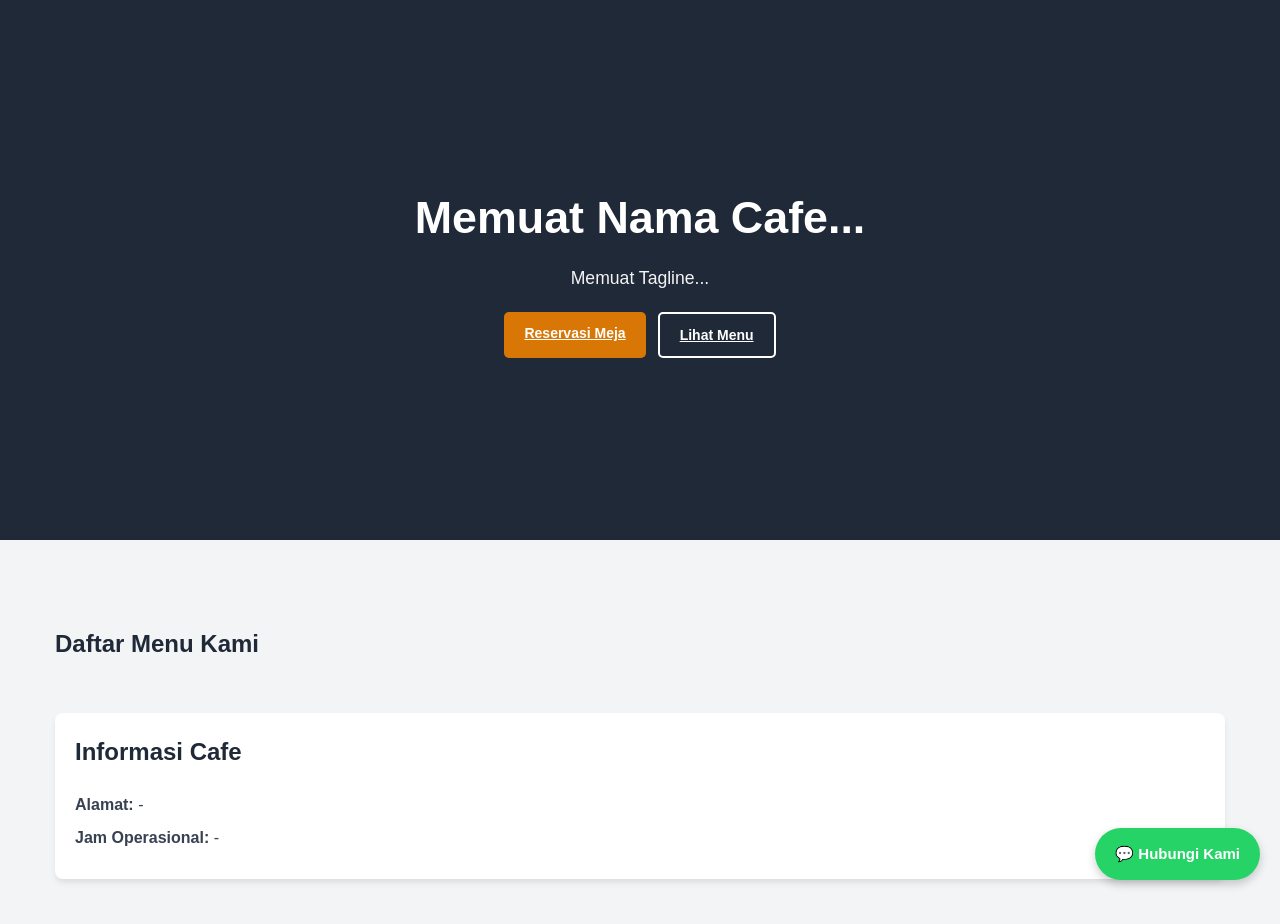
==== index.html @ 05d17110 "Add files via upload" ====
<!DOCTYPE html>
<html lang="id">
<head>
    <meta charset="UTF-8">
    <meta name="viewport" content="width=device-width, initial-scale=1.0">
    <title id="titleCafe">Memuat...</title>
    <link rel="stylesheet" href="style.css">
</head>
<body>
    <header class="hero" id="heroBg">
        <div class="hero-content">
            <img id="logoCafe" src="" alt="Logo" class="cafe-logo-img" style="display:none;">
            <h1 id="namaCafe">Memuat Nama Cafe...</h1>
            <p id="taglineCafe">Memuat Tagline...</p>
            <div class="hero-buttons">
                <a href="reservasi.html" class="btn btn-primary">Reservasi Meja</a>
                <a href="#menu" class="btn btn-secondary">Lihat Menu</a>
            </div>
        </div>
    </header>

    <main class="container">
        <!-- Filter Kategori -->
        <section class="category-section">
            <div id="categoryFilter" class="category-tabs"></div>
        </section>

        <!-- Daftar Menu -->
        <section id="menu" class="menu-section">
            <h2>Daftar Menu Kami</h2>
            <div id="menuContainer" class="menu-grid"></div>
        </section>

        <!-- Info Cafe -->
        <section class="info-section">
            <h2>Informasi Cafe</h2>
            <p><strong>Alamat:</strong> <span id="alamatCafe">-</span></p>
            <p><strong>Jam Operasional:</strong> <span id="jamCafe">-</span></p>
        </section>
    </main>

    <!-- Floating WhatsApp -->
    <a id="waFloat" href="#" target="_blank" class="wa-floating">💬 Hubungi Kami</a>

    <script src="https://cdn.jsdelivr.net/npm/@supabase/supabase-js@2"></script>
<script src="supabase.js"></script>
<script src="app.js"></script>
    <script>
        document.addEventListener("DOMContentLoaded", initPublicPage);
    </script>
</body>
</html>
---- style.css ----
/* Core Styling & Variables */
:root {
    --primary-color: #d97706;
    --primary-hover: #b45309;
    --dark-color: #1f2937;
    --light-bg: #f3f4f6;
    --text-main: #374151;
    --border-color: #e5e7eb;
}

* { 
    box-sizing: border-box; 
    margin: 0; 
    padding: 0; 
    font-family: 'Segoe UI', Tahoma, Geneva, Verdana, sans-serif; 
}

body { 
    background-color: var(--light-bg); 
    color: var(--text-main); 
    line-height: 1.6; 
}

/* ================== RESPONSIVE LAYOUT ================== */

.container { 
    max-width: 1200px; 
    margin: 0 auto; 
    padding: 15px; 
}

/* Card */
.card { 
    background: white; 
    padding: 20px; 
    border-radius: 8px; 
    box-shadow: 0 4px 6px -1px rgba(0,0,0,0.1); 
    margin-bottom: 20px; 
}

/* Buttons & Form */
.btn { 
    display: inline-block; 
    padding: 10px 20px; 
    border: none; 
    border-radius: 5px; 
    cursor: pointer; 
    font-weight: 600; 
    font-size: 14px; 
    text-align: center; 
    transition: all 0.2s;
}

.btn-primary { background-color: var(--primary-color); color: white; }
.btn-primary:hover { background-color: var(--primary-hover); }
.btn-danger { background-color: #ef4444; color: white; }
.btn-block { width: 100%; }

.form-group { margin-bottom: 15px; }
.form-group label { 
    display: block; 
    margin-bottom: 5px; 
    font-weight: 500; 
}
.form-group input, 
.form-group select, 
.form-group textarea { 
    width: 100%; 
    padding: 10px; 
    border: 1px solid var(--border-color); 
    border-radius: 5px; 
    font-size: 16px; /* penting untuk mobile */
}

/* ================== PUBLIC PAGE ================== */
.hero { 
    min-height: 60vh; 
    background-size: cover; 
    background-position: center; 
    display: flex; 
    align-items: center; 
    justify-content: center; 
    text-align: center; 
    color: white; 
    position: relative;
    background-color: var(--dark-color);
}

.hero-content {
    max-width: 700px;
    padding: 20px;
}

.hero-content h1 {
    font-size: 2.8rem;
    margin-bottom: 10px;
}

.hero-content p {
    font-size: 1.1rem;
    opacity: 0.95;
    margin-bottom: 20px;
}

.cafe-logo-img {
    max-width: 90px;
    max-height: 90px;
    object-fit: cover;
    border-radius: 50%;
    margin-bottom: 15px;
    border: 3px solid white;
}

.hero-buttons {
    display: flex;
    gap: 12px;
    justify-content: center;
    flex-wrap: wrap;
    margin-top: 10px;
}

.btn-secondary {
    background-color: transparent;
    color: white;
    border: 2px solid white;
}

.btn-secondary:hover {
    background-color: white;
    color: var(--dark-color);
}

.category-section {
    margin-top: 25px;
}

.category-tabs { 
    display: flex; 
    gap: 10px; 
    overflow-x: auto; 
    padding: 10px 0; 
    margin-bottom: 25px; 
    -webkit-overflow-scrolling: touch;
}

.tab-item {
    padding: 8px 18px;
    background: white;
    border: 1px solid var(--border-color);
    border-radius: 20px;
    cursor: pointer;
    white-space: nowrap;
    font-size: 14px;
    font-weight: 500;
    transition: 0.2s;
}

.tab-item.active,
.tab-item:hover {
    background-color: var(--primary-color);
    color: white;
    border-color: var(--primary-color);
}

.menu-section h2,
.info-section h2 {
    margin-bottom: 20px;
    color: var(--dark-color);
}

.menu-grid { 
    display: grid; 
    grid-template-columns: repeat(auto-fill, minmax(280px, 1fr)); 
    gap: 20px; 
    margin-bottom: 30px;
}

.menu-card {
    background: white;
    border-radius: 8px;
    overflow: hidden;
    box-shadow: 0 4px 6px -1px rgba(0,0,0,0.1);
    transition: transform 0.2s;
}

.menu-card:hover {
    transform: translateY(-4px);
}

.menu-img {
    width: 100%;
    height: 180px;
    object-fit: cover;
    display: block;
}

.menu-info {
    padding: 15px;
}

.menu-price {
    color: var(--primary-color);
    font-weight: 700;
    margin-top: 5px;
}

.info-section {
    background: white;
    padding: 20px;
    border-radius: 8px;
    box-shadow: 0 4px 6px -1px rgba(0,0,0,0.1);
    margin-bottom: 30px;
}

.info-section p {
    margin-bottom: 8px;
}

/* ================== AUTH PAGE ================== */
.auth-container { 
    min-height: 100vh; 
    display: flex; 
    align-items: center; 
    justify-content: center; 
    padding: 20px; 
}
.auth-container .card { 
    width: 100%; 
    max-width: 400px; 
}

.auth-toggle {
    text-align: center;
    margin-top: 15px;
    font-size: 14px;
}

.auth-toggle a {
    color: var(--primary-color);
    font-weight: 600;
    text-decoration: none;
}

.auth-toggle a:hover {
    text-decoration: underline;
}

/* ================== DASHBOARD (SPA) ================== */
.dashboard-body { 
    display: flex; 
    min-height: 100vh; 
}

.sidebar { 
    width: 260px; 
    background-color: var(--dark-color); 
    color: white; 
    flex-shrink: 0; 
    transition: all 0.3s;
}

.sidebar-brand { 
    padding: 20px; 
    border-bottom: 1px solid #374151; 
    text-align: center; 
    font-size: 1.3rem; 
    font-weight: bold;
}

.nav-link { 
    display: block; 
    padding: 14px 20px; 
    color: #cbd5e1; 
    text-decoration: none; 
    transition: 0.2s; 
}

.nav-link:hover, 
.nav-link.active { 
    background-color: #374151; 
    color: white; 
    border-left: 4px solid var(--primary-color); 
}

.dashboard-content { 
    flex: 1; 
    padding: 20px; 
    background-color: #f9fafb; 
    overflow-y: auto; 
}

.view-panel {
    display: none;
}

.view-panel.active {
    display: block;
}

.form-inline {
    display: flex;
    flex-wrap: wrap;
    gap: 10px;
    align-items: center;
}

.form-inline input,
.form-inline select {
    flex: 1;
    min-width: 150px;
    padding: 10px;
    border: 1px solid var(--border-color);
    border-radius: 5px;
    font-size: 14px;
}

.form-inline .btn {
    flex-shrink: 0;
}

.list-group {
    list-style: none;
}

.list-group li {
    display: flex;
    justify-content: space-between;
    align-items: center;
    padding: 12px 0;
    border-bottom: 1px solid var(--border-color);
}

.list-group li:last-child {
    border-bottom: none;
}

/* ================== RESPONSIVE BREAKPOINTS ================== */

/* Tablet */
@media (max-width: 992px) {
    .sidebar {
        width: 220px;
    }
    .dashboard-content {
        padding: 15px;
    }
}

/* Mobile */
@media (max-width: 768px) {
    .dashboard-body {
        flex-direction: column;
    }
    
    .sidebar {
        width: 100%;
        height: auto;
        position: relative;
        padding-bottom: 10px;
    }
    
    .dashboard-content {
        margin-left: 0;
        padding: 15px;
    }
    
    .menu-grid {
        grid-template-columns: repeat(auto-fill, minmax(250px, 1fr));
    }
    
    .hero-content h1 {
        font-size: 2.2rem;
    }
    
    .container {
        padding: 10px;
    }

    .form-inline {
        flex-direction: column;
        align-items: stretch;
    }

    .form-inline input,
    .form-inline select {
        min-width: 100%;
    }
}

/* Extra Small Mobile */
@media (max-width: 480px) {
    .menu-grid {
        grid-template-columns: 1fr;
    }
    
    .form-row {
        flex-direction: column;
        gap: 10px;
    }
    
    .btn {
        padding: 12px 20px;
        font-size: 15px;
    }
}

/* Tables */
.table-responsive { 
    overflow-x: auto; 
    -webkit-overflow-scrolling: touch;
}

.table { 
    width: 100%; 
    border-collapse: collapse; 
    margin-top: 15px; 
}

.table th, .table td { 
    padding: 12px 8px; 
    border-bottom: 1px solid var(--border-color); 
    font-size: 14px;
}

.table-thumb { 
    width: 45px; 
    height: 45px; 
    object-fit: cover; 
    border-radius: 4px; 
}

/* WA Floating Button */
.wa-floating { 
    position: fixed; 
    bottom: 20px; 
    right: 20px; 
    background-color: #25d366; 
    color: white; 
    padding: 14px 20px; 
    border-radius: 50px; 
    font-weight: bold; 
    text-decoration: none; 
    box-shadow: 0 4px 10px rgba(0,0,0,0.2); 
    z-index: 1000; 
    font-size: 15px;
}
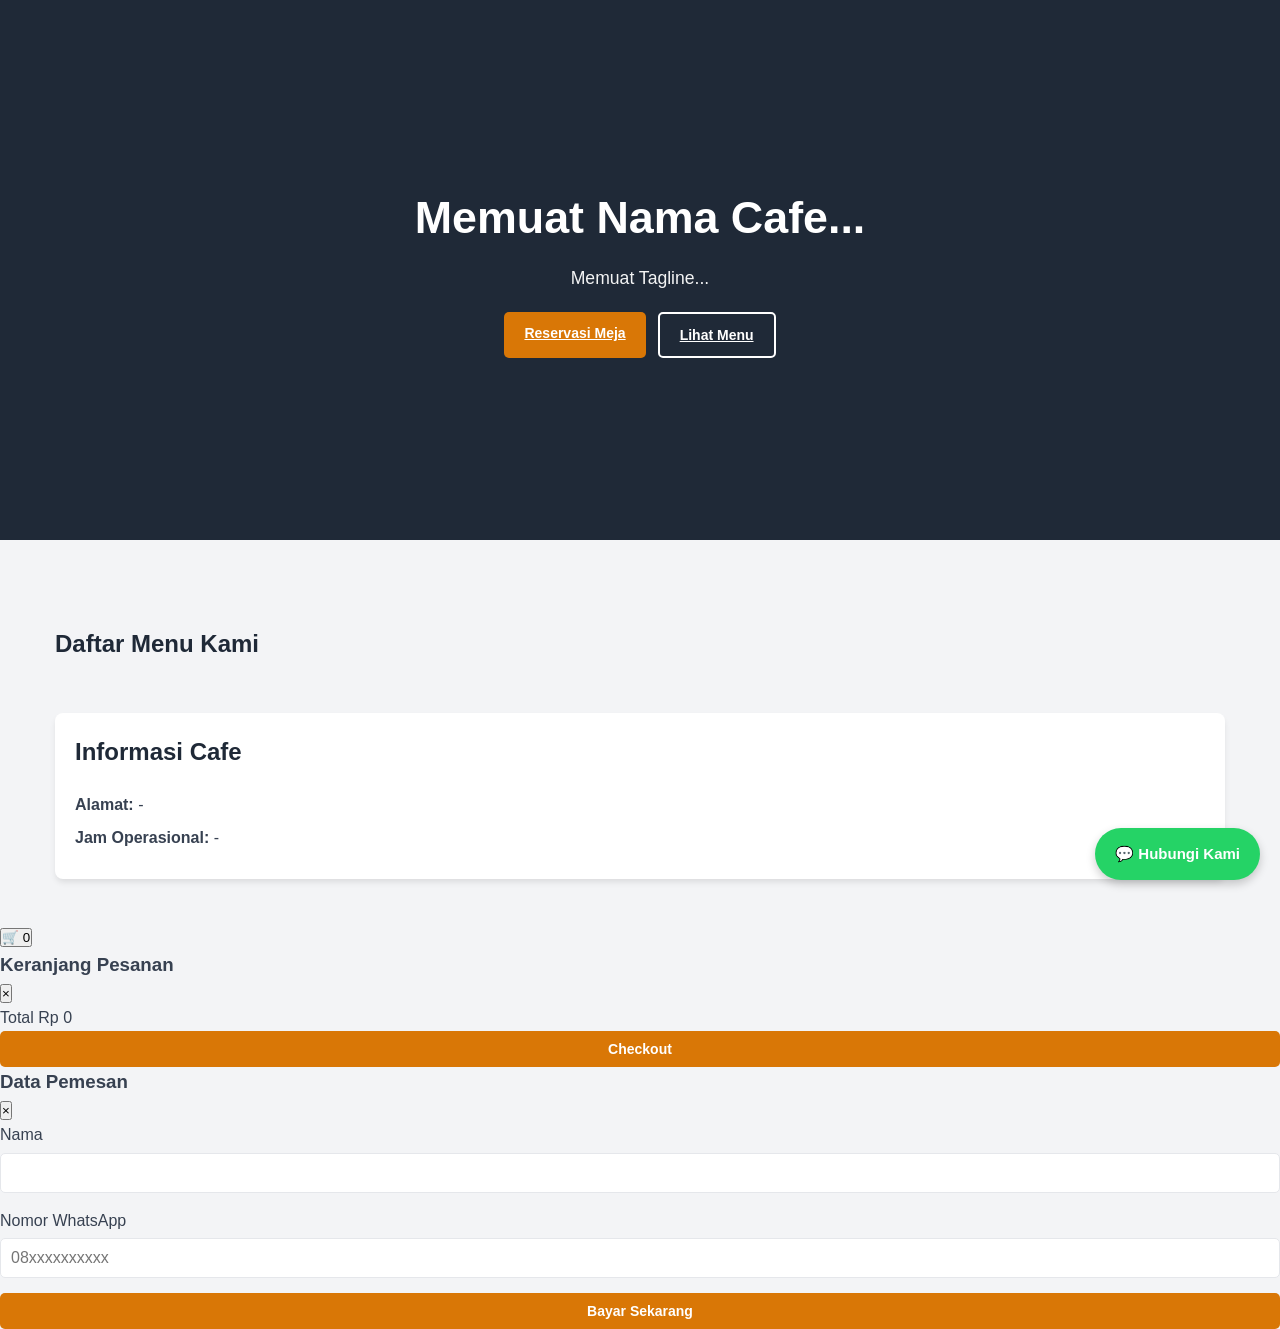
==== commit 011a4bc6: "Update index.html" ====
--- a/index.html
+++ b/index.html
@@ -39,12 +39,59 @@
         </section>
     </main>
 
+    <!-- Tombol Keranjang Melayang -->
+    <button id="cartButton" class="cart-floating" onclick="openCart()">
+        🛒
+        <span id="cartCount" class="cart-count">0</span>
+    </button>
+
     <!-- Floating WhatsApp -->
     <a id="waFloat" href="#" target="_blank" class="wa-floating">💬 Hubungi Kami</a>
 
+    <!-- Panel Keranjang -->
+    <div id="cartPanel" class="cart-panel">
+        <div class="cart-panel-content">
+            <div class="cart-panel-header">
+                <h3>Keranjang Pesanan</h3>
+                <button onclick="closeCart()" class="cart-close-btn">&times;</button>
+            </div>
+            <div id="cartItems" class="cart-items"></div>
+            <div class="cart-footer">
+                <div class="cart-total-row">
+                    <span>Total</span>
+                    <span id="cartTotal">Rp 0</span>
+                </div>
+                <button class="btn btn-primary btn-block" onclick="openCheckoutForm()">Checkout</button>
+            </div>
+        </div>
+    </div>
+    <div id="cartOverlay" class="cart-overlay" onclick="closeCart()"></div>
+
+    <!-- Modal Checkout -->
+    <div id="checkoutModal" class="checkout-modal">
+        <div class="checkout-modal-content">
+            <div class="cart-panel-header">
+                <h3>Data Pemesan</h3>
+                <button onclick="closeCheckoutForm()" class="cart-close-btn">&times;</button>
+            </div>
+            <form id="formCheckout">
+                <div class="form-group">
+                    <label>Nama</label>
+                    <input type="text" id="checkoutNama" required>
+                </div>
+                <div class="form-group">
+                    <label>Nomor WhatsApp</label>
+                    <input type="tel" id="checkoutWA" placeholder="08xxxxxxxxxx" required>
+                </div>
+                <button type="submit" id="btnCheckout" class="btn btn-primary btn-block">Bayar Sekarang</button>
+            </form>
+        </div>
+    </div>
+
     <script src="https://cdn.jsdelivr.net/npm/@supabase/supabase-js@2"></script>
-<script src="supabase.js"></script>
-<script src="app.js"></script>
+    <script src="supabase.js"></script>
+    <script src="https://app.sandbox.midtrans.com/snap/snap.js" data-client-key="Mid-client-8_rBMFxCfMKS--9z"></script>
+    <script src="app.js"></script>
     <script>
         document.addEventListener("DOMContentLoaded", initPublicPage);
     </script>
